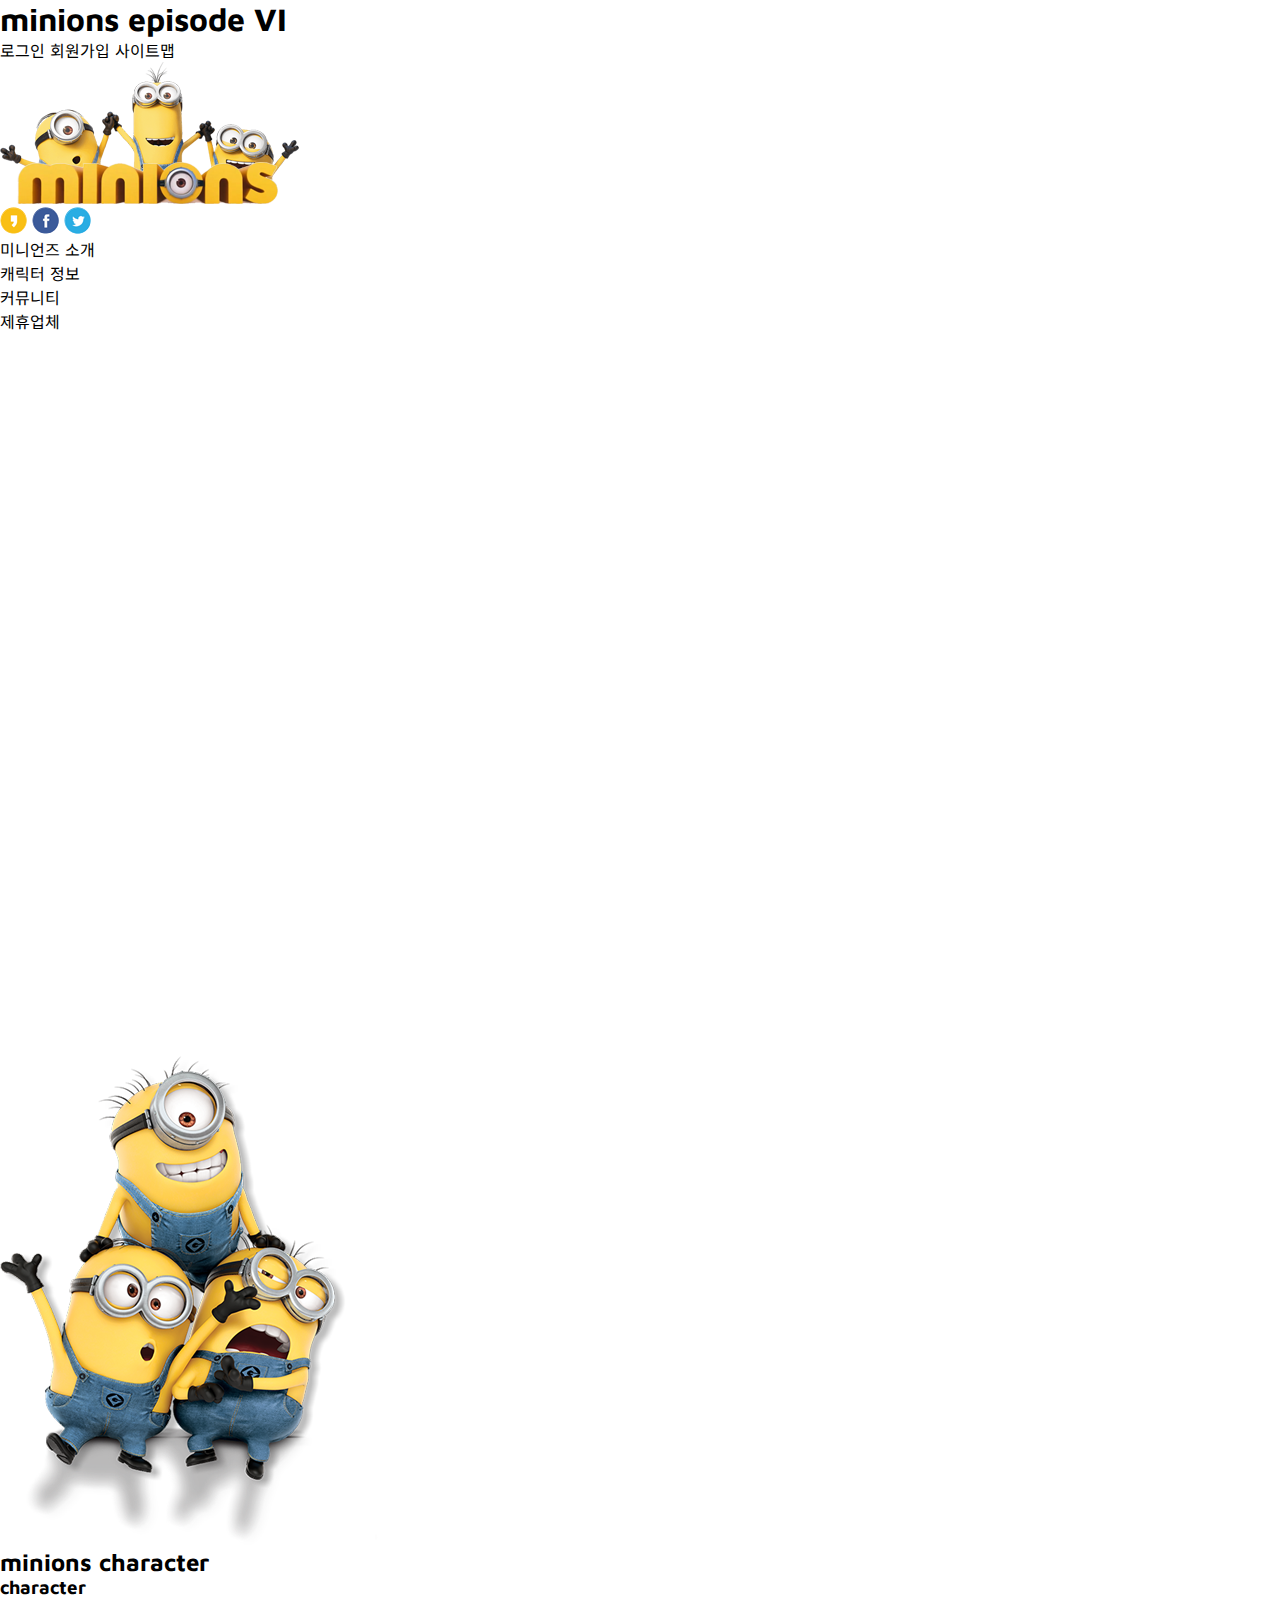
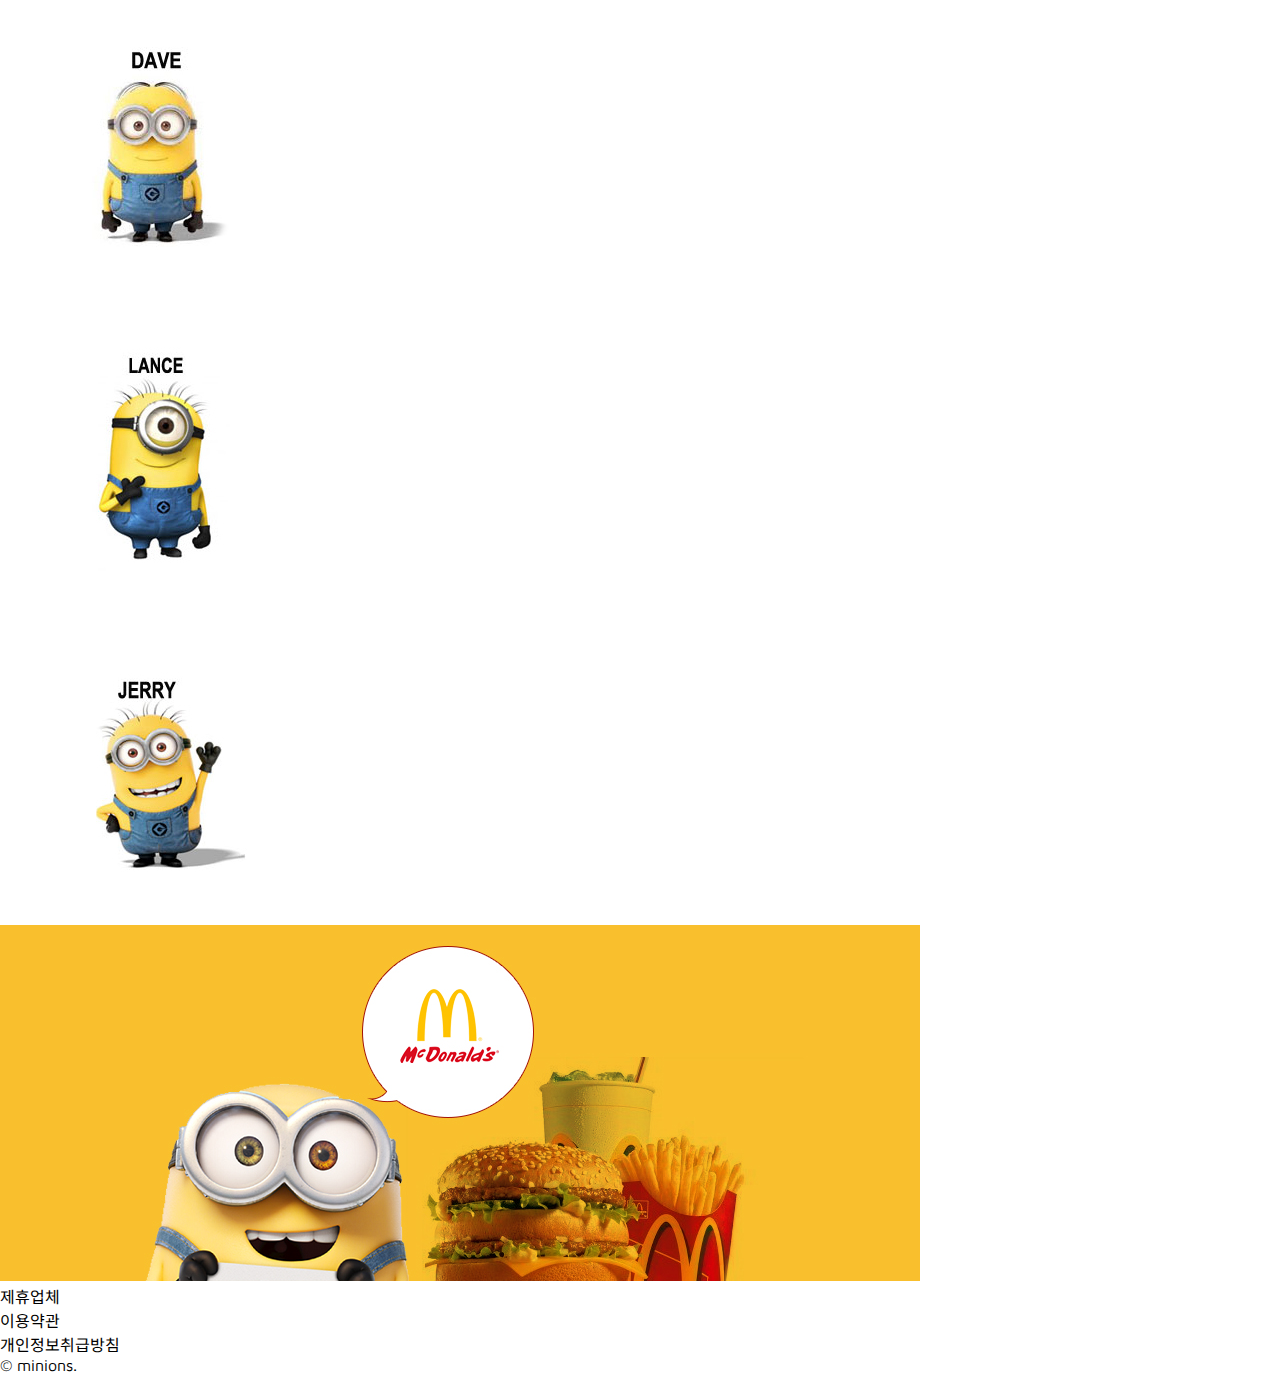
==== index.html @ 3dd7f8a3 "Add files via upload" ====
<!DOCTYPE html>
<html lang="ko">
<head>
    <meta charset="UTF-8">
    <meta http-equiv="X-UA-Compatible" content="IE=edge">
    <meta name="viewport" content="width=device-width, initial-scale=1.0">
    <title>minions</title>
    <link rel="preconnect" href="https://fonts.googleapis.com">
    <link rel="preconnect" href="https://fonts.gstatic.com" crossorigin>
    <link href="https://fonts.googleapis.com/css2?family=Maven+Pro&family=Noto+Sans+KR&display=swap" rel="stylesheet">
    <link rel="stylesheet" href="css/style.css">
</head>
<body>
    <h1 class="d-none">minions episode VI</h1>
    <header>
        <div class="header-wrap">
            <div class="header-top">
                <div class="links">
                    <a href="#">로그인</a>
                    <a href="#">회원가입</a>
                    <a href="#">사이트맵</a>
                </div>
                <div class="main-logo">
                    <a href="/">
                        <img src="images/logo.png" alt="minions season 6">
                    </a>
                </div>
                <div class="sns">
                    <a href="#">
                        <img src="images/sns_icon1.png" alt="kakao story">
                    </a>
                    <a href="#">
                        <img src="images/sns_icon2.png" alt="META (facebook)">
                    </a>
                    <a href="#">
                        <img src="images/sns_icon3.png" alt="twitter">
                    </a>
                </div>
            </div>
            <nav>
                <ul id="gnb">
                    <li>
                        <a href="#">미니언즈 소개</a>
                    </li>
                    <li>
                        <a href="#">캐릭터 정보</a>
                    </li>
                    <li>
                        <a href="#">커뮤니티</a>
                    </li>
                    <li>
                        <a href="#">제휴업체</a>
                    </li>
                </ul>
            </nav>
        </div>
    </header>
    <div class="youtube">
        <iframe width="1280" height="720" src="https://www.youtube.com/embed/TjAg-8qqR3g" title="Minions - King Bob Scene | Fandango Family" frameborder="0" allow="accelerometer; autoplay; clipboard-write; encrypted-media; gyroscope; picture-in-picture; web-share" allowfullscreen></iframe>
        <div class="main-character">
            <img src="images/visual_img.png" alt="메인캐릭터">
        </div>
    </div>
    <section id="main">
        <h2 class="d-none">minions character</h2>
        <article>
            <h3>character</h3>
            <ul class="chars">
                <li>
                    <img src="images/char1.jpg" alt="dave">
                </li>
                <li>
                    <img src="images/char2.jpg" alt="lance">
                </li>
                <li>
                    <img src="images/char3.jpg" alt="jerry">
                </li>
            </ul>
        </article>
    </section>
    <aside>
        <div class="event">
            <a href="#"><img src="images/banner.jpg" alt="미니언즈 영화보고 맥도날드 버거세트 할인받기"></a>
        </div>
    </aside>
    <footer>
        <ul>
            <li><a href="#">제휴업체</a></li>
            <li><a href="#">이용약관</a></li>
            <li><a href="#">개인정보취급방침</a></li>
        </ul>
        <p class="copyright">&copy; minions.</p>
        <div class="sub-logo"></div>
    </footer>
</body>
</html>
---- css/style.css ----
@import "./reset.css";

body {
    font-family: "Maven Pro", "Noto Sans KR", sans-serif;
}
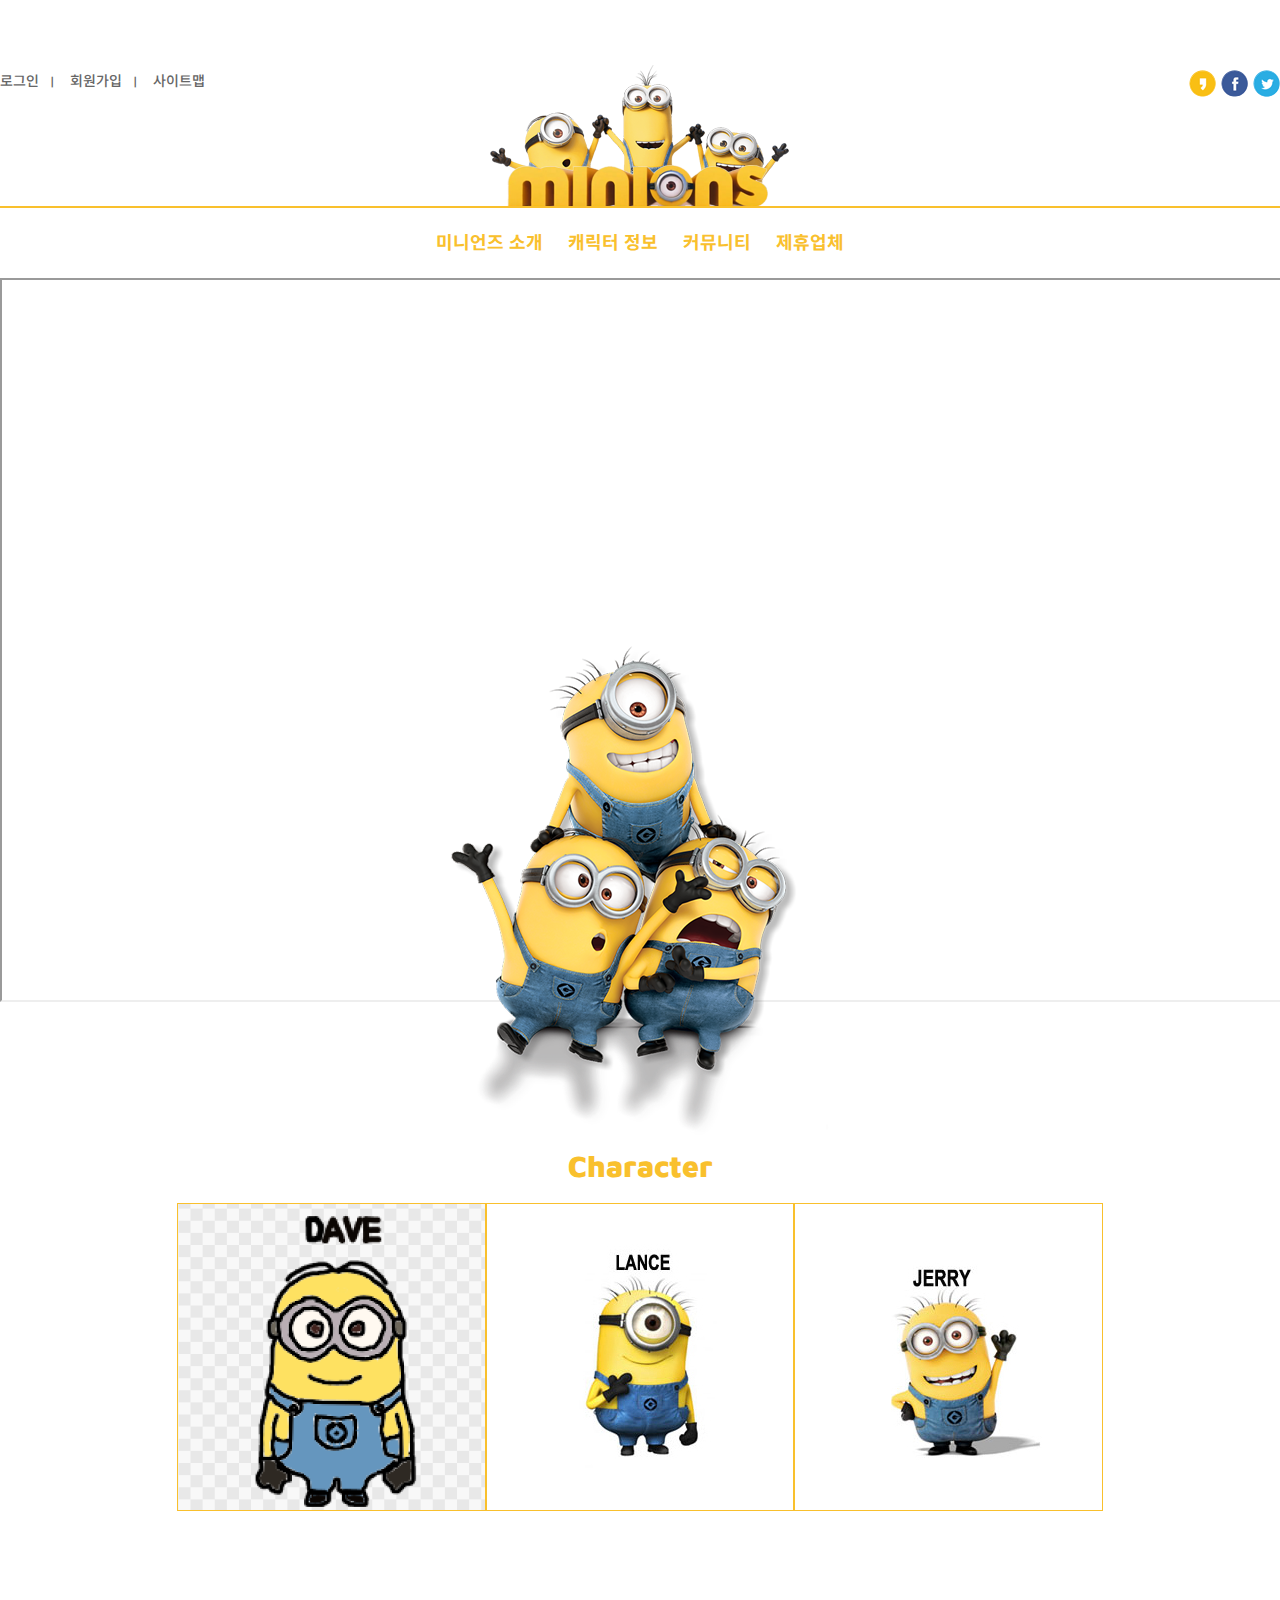
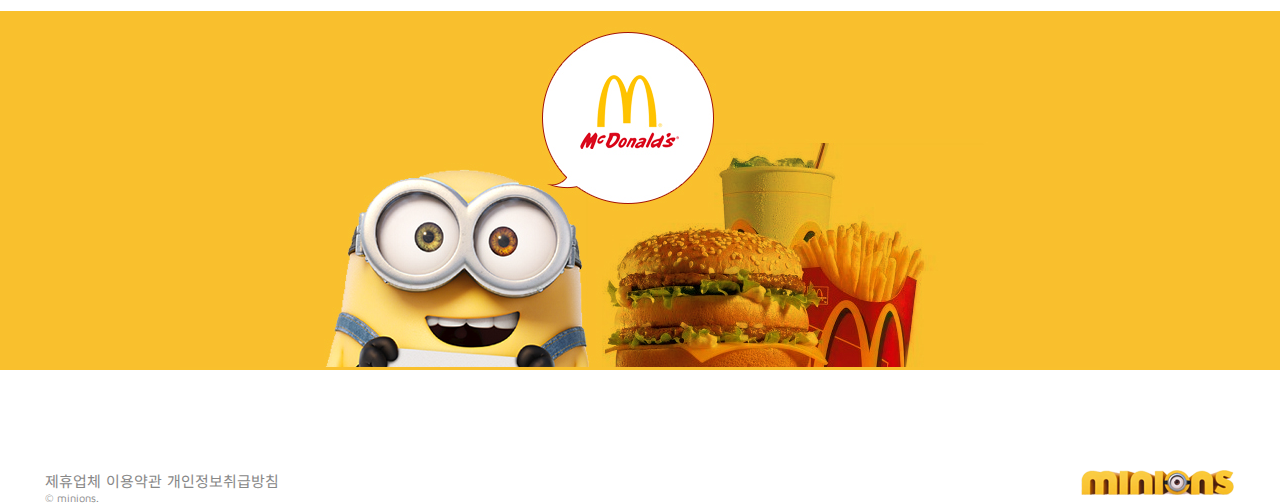
==== commit 33a5b7b7: "Add files via upload" ====
--- a/index.html
+++ b/index.html
@@ -26,13 +26,13 @@
                     </a>
                 </div>
                 <div class="sns">
-                    <a href="#">
+                    <a href="http://kakao.com/minions">
                         <img src="images/sns_icon1.png" alt="kakao story">
                     </a>
-                    <a href="#">
+                    <a href="http://facebook.com/minions">
                         <img src="images/sns_icon2.png" alt="META (facebook)">
                     </a>
-                    <a href="#">
+                    <a href="http://twitter.com/minions">
                         <img src="images/sns_icon3.png" alt="twitter">
                     </a>
                 </div>
@@ -40,10 +40,10 @@
             <nav>
                 <ul id="gnb">
                     <li>
-                        <a href="#">미니언즈 소개</a>
+                        <a href="/about.html">미니언즈 소개</a>
                     </li>
                     <li>
-                        <a href="#">캐릭터 정보</a>
+                        <a href="/character.html">캐릭터 정보</a>
                     </li>
                     <li>
                         <a href="#">커뮤니티</a>
@@ -56,7 +56,9 @@
         </div>
     </header>
     <div class="youtube">
-        <iframe width="1280" height="720" src="https://www.youtube.com/embed/TjAg-8qqR3g" title="Minions - King Bob Scene | Fandango Family" frameborder="0" allow="accelerometer; autoplay; clipboard-write; encrypted-media; gyroscope; picture-in-picture; web-share" allowfullscreen></iframe>
+        <iframe id="movie" src="https://www.youtube.com/embed/j7A1XncPp-Q" title="[미니언즈-2] 대장 따라 삼만리" allow="accelerometer; autoplay; clipboard-write; encrypted-media; gyroscope; picture-in-picture; web-share" allowfullscreen>
+            이 브라우저는 iframe 태그를 지원하지 않습니다.
+        </iframe>
         <div class="main-character">
             <img src="images/visual_img.png" alt="메인캐릭터">
         </div>
@@ -64,10 +66,10 @@
     <section id="main">
         <h2 class="d-none">minions character</h2>
         <article>
-            <h3>character</h3>
+            <h3 class="article-title">character</h3>
             <ul class="chars">
                 <li>
-                    <img src="images/char1.jpg" alt="dave">
+                    <img src="images/char1.png" alt="dave">
                 </li>
                 <li>
                     <img src="images/char2.jpg" alt="lance">
@@ -84,13 +86,19 @@
         </div>
     </aside>
     <footer>
-        <ul>
-            <li><a href="#">제휴업체</a></li>
-            <li><a href="#">이용약관</a></li>
-            <li><a href="#">개인정보취급방침</a></li>
-        </ul>
-        <p class="copyright">&copy; minions.</p>
-        <div class="sub-logo"></div>
+        <div class="footer-wrap">
+            <ul class="extra-links">
+                <li><a href="#">제휴업체</a></li>
+                <li><a href="#">이용약관</a></li>
+                <li><a href="#">개인정보취급방침</a></li>
+            </ul>
+            <p class="copyright">&copy; minions.</p>
+            <div class="sub-logo">
+                <a href="/">
+                    <img src="images/footer_logo.png" alt="minions">
+                </a>
+            </div>
+        </div>
     </footer>
 </body>
 </html>--- a/css/style.css
+++ b/css/style.css
@@ -2,4 +2,227 @@
 
 body {
     font-family: "Maven Pro", "Noto Sans KR", sans-serif;
+}
+/* body::before {
+    content: "";
+    display: block;
+    width: 100%;
+    height: 2px;
+    background: #f9c02d;
+    position: fixed;
+    left: 0;
+    top: 206px;                  header-top 높이가 210px이니까
+}
+.header-wrap {
+    max-width: 1190px;     네이버, 다음 웹서비스의 컨텐츠 영역
+    margin: 0 auto;
+} */
+.header-top {
+    width: 100%;     /*블럭요소의 기본 폭*/
+    position: relative;
+    height: 210px;
+    margin: 0 auto;
+}
+.links {
+    position: absolute;
+    left: 0;
+    top: 70px;
+}
+.links a {
+    font-size: 0.875rem;
+    color: #666;
+    font-weight: 500;
+    transition: all .4s ease-in-out;
+}
+.links a:hover {
+    color: #000;
+}
+.links a::after {
+    content: "|";
+    margin: 0 10px;
+}
+.links a:nth-last-child(1)::after {
+    content: '';
+    margin: 0;
+}
+.main-logo {
+    position: absolute;
+    left: 50%;
+    bottom: 0; 
+    margin-left: -150px;
+}
+.sns {
+    position: absolute;
+    right: 0;
+    top: 70px;
+}
+nav {
+    border-top: 2px solid #f9c02d;
+    position: relative;
+    top:-4px;
+}
+#gnb {
+    width: 500px;
+    margin: 0 auto;
+    padding: 20px 0;
+    text-align: center;
+}
+#gnb li {
+    display: inline-block;
+    margin: 0 10px;
+}
+#gnb li a {
+    font-size: 1.125rem;
+    color: #f9c02d;
+    font-weight: 700;         /*100~900 단위 없는 숫자 값, thin, bold, bolder*/
+    transition: all .4s ease-in-out;      /*ease-in-out:가속도*/
+}
+#gnb li a:hover {
+    color: #000;
+}
+.youtube {
+    position: relative;
+    padding-bottom: 56.25%;
+}
+#movie {
+    width: 100%;
+    height: 100%; 
+    position: absolute;
+    left: 0;
+    top: 0;
+}
+.main-character {
+    position: absolute;
+    left: 50%;
+    margin-left: -189px;
+    bottom: -140px;              /*영상 경계 아래, 다리~엉덩이 사이 위치*/
+}
+.article-title {
+    text-align: center;
+    margin: 150px 0 20px 0;
+    font-size: 30px;
+    color: #f9c02d;
+    font-weight: 900;
+    text-transform: capitalize;       /*텍스트 변형-첫글자 대문자*/
+}
+.bigger {
+    font-size: 2rem;
+}
+.chars {
+    max-width: 927px;
+    margin: 0 auto;
+    font-size: 0;
+    overflow: hidden;            /*side effect*/
+}
+.chars li {
+    float: left;
+}
+.chars li img{
+    border: 1px solid #f9c02d;
+}
+/* about the movie article */
+.article-wrap {
+    max-width: 1190px;
+    margin: 0 auto;
+    overflow: hidden;
+}
+.bg-gray {
+    background: #D9D9D9;
+}
+.score {
+    overflow: hidden;
+    margin: 50px 0;
+}
+.score > div {
+    width: 33.3333333333333333333333333333333333333333333333%;
+    float: left;
+    text-align: center;
+}
+.cost {
+    font-size: 3rem;
+}
+.tooltip {
+    font-size: 1.75rem;
+    color: gray;
+}
+.score + blockquote {   /* 다음 형제요소 선택자 */
+    border-top: 2px solid lightgray;
+    color: gray;
+    padding: 1rem 0 0 0;
+}
+/* movie trailer article */
+.description {
+    float: left;
+    width: 35%;
+}
+.description .story {
+    padding: 50px 0 0 0;
+}
+.btn {
+    background: #f9c02d;
+    color: black;
+    padding: 10px 15px;
+    margin: 1rem 0 0 0;
+    display: inline-block;
+    transition: all .4s ease-in-out;
+}
+.btn:hover {
+    color: #f9c02d;
+    background: black;
+}
+.btn-round {
+    border-radius: 10px;
+
+}
+.middle {
+    position:relative; 
+    top:6px;
+}
+.trailer {
+    float: right;
+    width: 60%;
+    position: relative;
+    padding-bottom: 56.25%;
+}
+.youtube1 {
+    position: absolute;
+    width: 100%;
+    height: 100%;
+    left: 0;
+    top: 0;
+    border: 0;
+}
+/* movie trailers article */
+aside {
+    background: #f9c02d;
+}
+.event {
+    max-width: 920px;
+    margin: 100px auto;
+}
+.footer-wrap {
+    max-width: 1190px;
+    margin: 0 auto;
+    position: relative;
+}
+.extra-links li{
+    display: inline-block;
+    position: relative;
+}
+.extra-links li a {
+    font-size: 0.9375rem;
+    color: #888;
+    transform:all .4s ease-in-out ;
+}
+.extra-links li a:hover {
+    color: #000;
+}
+.copyright {
+    font-size: 0.6875rem;
+    color: #888;
+}
+.sub-logo {
+    position: absolute;
+    right: 0;
+    top:0;
 }